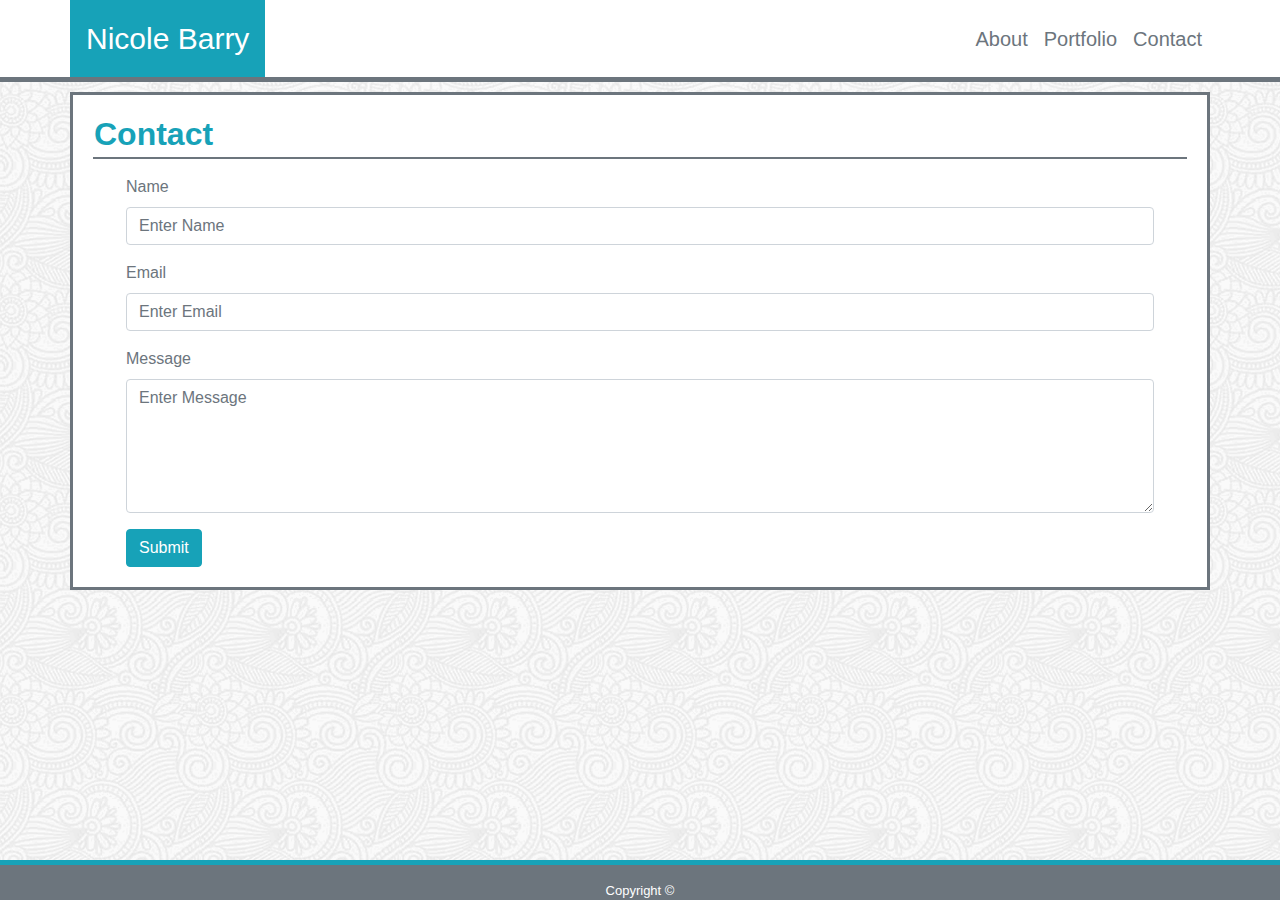
==== contact.html @ c3e64eff "add bootstrap portfolio to this" ====
<!DOCTYPE html>
<html class="h-100" lang="en">

<head>
    <meta charset="UTF-8">
    <meta name="viewport" content="width=device-width, initial-scale=1.0">
    <link rel="stylesheet" href="https://maxcdn.bootstrapcdn.com/bootstrap/4.0.0/css/bootstrap.min.css">
    <link rel="stylesheet" type="text/css" href="css/style.css">

    <title>Contact</title>

</head>

<body class="h-100 m-0 p-0">
    <!-- Start Nav -->
    <div class="sticky-top bg-white border-secondary" id="header">
        <div class="container p-0">
            <nav class="navbar navbar-expand-lg p-0 m-0">
                <span class="navbar-brand bg-info text-white p-3 m-0 h1 border-secondary">Nicole Barry</span>
                <button class="navbar-toggler navbar-light" type="button" data-toggle="collapse" data-target="#navbarSupportedContent" aria-controls="navbarSupportedContent"
                    aria-expanded="false" aria-label="Toggle navigation">
                    <span class="navbar-toggler-icon"></span>
                </button>
                <div class="collapse navbar-collapse justify-content-end" id="navbarSupportedContent">
                    <ul class="nav navbar-nav">
                        <li class="nav-item">
                            <a class="nav-link text-secondary" href="index.html">About</a>
                        </li>
                        <li class="nav-item">
                            <a class="nav-link text-secondary" href="portfolio.html">Portfolio</a>
                        </li>
                        <li class="nav-item">
                            <a class="nav-link text-secondary" href="contact.html">Contact</a>
                        </li>
                    </ul>
                </div>
            </nav>
        </div>
    </div>


    <!-- Content -->
    <div class="content">
        <div class="container bg-white border-secondary" id="content-container">
            <div class="row pr-5 pl-3">
                <h2 class="mb-0 font-weight-bold text-info">Contact</h2>
            </div>
            <hr class="mt-1 border-secondary" id="hr">
            <div class="row pr-5 pl-5">
                <form class="text-secondary" style="width: 100%">
                    <div class="form-group">
                        <label for="inputName">Name</label>
                        <input type="name" class="form-control" id="inputName" placeholder="Enter Name">
                    </div>
                    <div class="form-group">
                        <label for="inputEmail">Email</label>
                        <input type="email" class="form-control" id="inputEmail" placeholder="Enter Email">
                    </div>
                    <div class="form-group">
                        <label for="inputMessage">Message</label>
                        <textarea type="message" class="form-control" id="inputMessage" rows="5" placeholder="Enter Message"></textarea>
                    </div>
                    <button type="submit" class="btn btn-primary bg-info border-info">Submit</button>
                </form>
            </div>
        </div>
    </div>

    <!-- Footer -->
    <div class="container-fluid p-0 text-center border-info bg-secondary text-white" id="footer">
        <p></p>
        Copyright &copy;
    </div>


    <!-- jQuery CDN -->
    <script src="https://ajax.googleapis.com/ajax/libs/jquery/1.11.3/jquery.min.js"></script>

    <script src="https://cdnjs.cloudflare.com/ajax/libs/popper.js/1.14.3/umd/popper.min.js"></script>

    <!-- Bootstrap JavaScript CDN -->
    <script src="https://maxcdn.bootstrapcdn.com/bootstrap/4.0.0/js/bootstrap.min.js"></script>

</body>

</html>
---- css/style.css ----
body {
    background-image: url("../images/full-bloom.png");
    background-repeat: repeat;
    display: flex;
    flex-direction: column;
}

#header {
    border-bottom: solid 5px;
}

.navbar-brand {
    font-size: 30px;
}

.nav-link {
    font-size: 20px;
}

.nav-link:hover {
    text-decoration: underline;
}

.custom-toggler {
    color: #cccccc;
}

.content{
    flex: 1 0 auto;
}

#content-container {
    border: solid 3px;
    margin: 10px auto 10px auto;
    padding: 20px;
    font-family: Arial, Helvetica, sans-serif;
}

#hr{
    border: 1.5px solid;
}

#label{
    bottom: 10px;
}

#footer {
    border-top-style: solid;
    border-top-width: 5px;
    font-size: small;
    flex-shrink: 0;
}
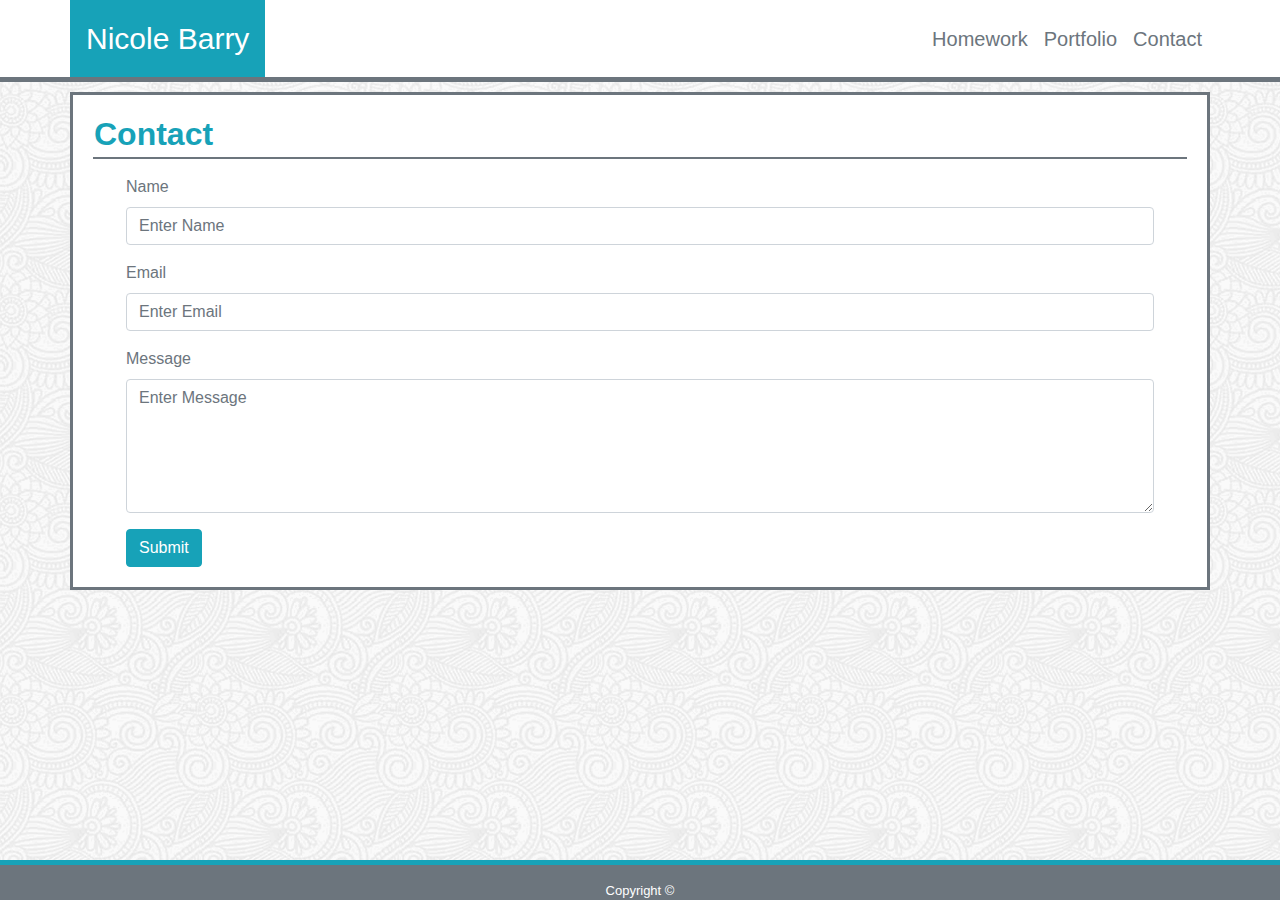
==== commit 6eabb904: "change about me to homework link page and add link to homework 3" ====
--- a/contact.html
+++ b/contact.html
@@ -24,7 +24,7 @@
                 <div class="collapse navbar-collapse justify-content-end" id="navbarSupportedContent">
                     <ul class="nav navbar-nav">
                         <li class="nav-item">
-                            <a class="nav-link text-secondary" href="index.html">About</a>
+                            <a class="nav-link text-secondary" href="index.html">Homework</a>
                         </li>
                         <li class="nav-item">
                             <a class="nav-link text-secondary" href="portfolio.html">Portfolio</a>
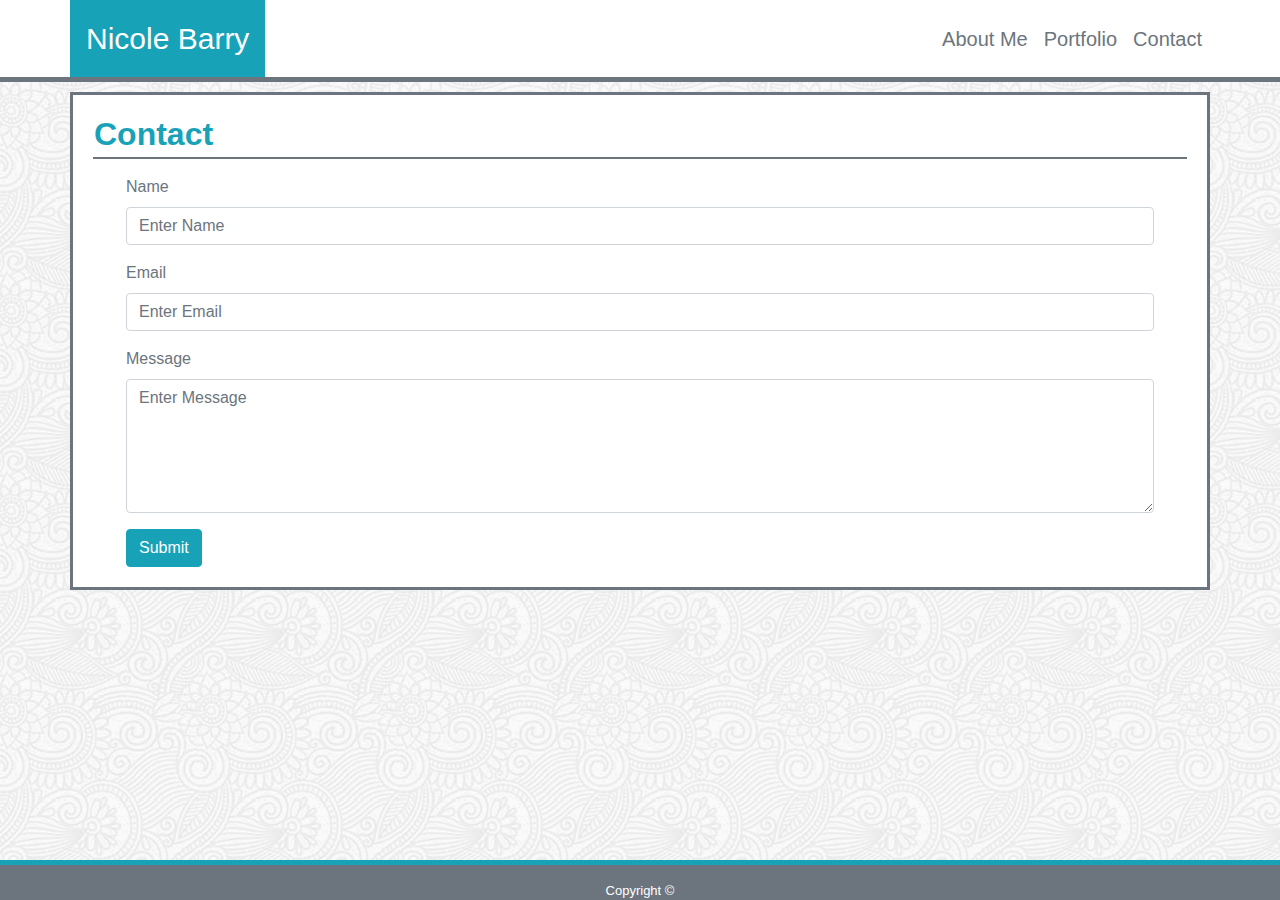
==== commit fb5489aa: "add back about me and word guess game into portfolio" ====
--- a/contact.html
+++ b/contact.html
@@ -24,7 +24,7 @@
                 <div class="collapse navbar-collapse justify-content-end" id="navbarSupportedContent">
                     <ul class="nav navbar-nav">
                         <li class="nav-item">
-                            <a class="nav-link text-secondary" href="index.html">Homework</a>
+                            <a class="nav-link text-secondary" href="index.html">About Me</a>
                         </li>
                         <li class="nav-item">
                             <a class="nav-link text-secondary" href="portfolio.html">Portfolio</a>
